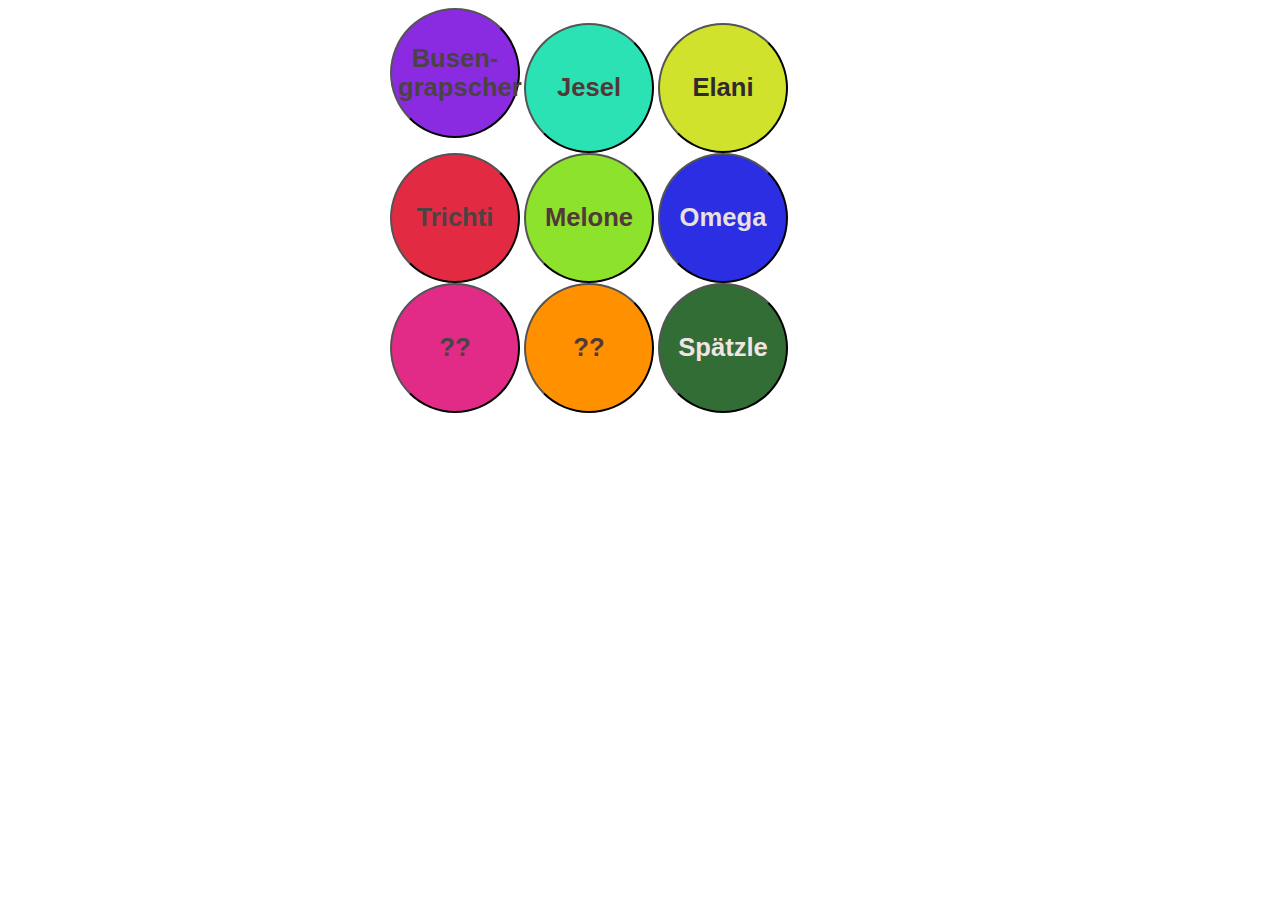
==== public/index.html @ d4724a7d "for the deployment" ====
<html>

<head>
    <link rel="stylesheet" href="style.css">
    <title>Nipples!</title>
    <script>
        function play(id) {
            var x = document.getElementById(id);
            x.play();
        }
    </script>
    <style>
        .content {
            width: 500px;
            margin: auto;
        }
        </style>
</head>

<body>

    <div class="content">
        <div class="row">
            <button onclick="play('1');" 
                style="background-color:blueviolet; color:rgb(75, 67, 67)">
                <h1>Busen-grapscher</h1>
                <audio id="1">
                    <source src="assets/busengrapscher.mp3" type="audio/mpeg">
                    Your browser does not support the audio element.
                </audio>
            </button>

            <button onclick="play('2');"
                style="background-color:rgb(43, 226, 180); color:rgb(82, 56, 56)">
                <h1>Jesel</h1>
                <audio id="2">
                    <source src="assets/busengrapscher.mp3" type="audio/mpeg">
                    Your browser does not support the audio element.
                </audio>
            </button>

            <button onclick="play('3');"
                style="background-color:rgb(208, 226, 43); color:rgb(48, 43, 43)">
                <h1>Elani</h1>
                <audio id="3">
                    <source src="assets/busengrapscher.mp3" type="audio/mpeg">
                    Your browser does not support the audio element.
                </audio>
            </button>

        </div>

        <div class="row">
            <button onclick="play('4');" style="background-color:rgb(226, 43, 67); color:rgb(75, 67, 67)">
                <h1>Trichti</h1>
                <audio id="4">
                    <source src="assets/busengrapscher.mp3" type="audio/mpeg">
                    Your browser does not support the audio element.
                </audio>
            </button>
        
            <button onclick="play('5');" style="background-color:rgb(141, 226, 43); color:rgb(82, 56, 56)">
                <h1>Melone</h1>
                <audio id="5">
                    <source src="assets/busengrapscher.mp3" type="audio/mpeg">
                    Your browser does not support the audio element.
                </audio>
            </button>
        
            <button onclick="play('6');" style="background-color:rgb(43, 46, 226); color:rgb(233, 224, 224)">
                <h1>Omega</h1>
                <audio id="6">
                    <source src="assets/busengrapscher.mp3" type="audio/mpeg">
                    Your browser does not support the audio element.
                </audio>
            </button>
        
        </div>

        <div class="row">
            <button onclick="play('7');" style="background-color:rgb(226, 43, 134); color:rgb(75, 67, 67)">
                <h1>??</h1>
                <audio id="7">
                    <source src="assets/busengrapscher.mp3" type="audio/mpeg">
                    Your browser does not support the audio element.
                </audio>
            </button>
        
            <button onclick="play('8');" style="background-color:rgb(255, 145, 0); color:rgb(82, 56, 56)">
                <h1>??</h1>
                <audio id="8">
                    <source src="assets/busengrapscher.mp3" type="audio/mpeg">
                    Your browser does not support the audio element.
                </audio>
            </button>
        
            <button onclick="play('9');" style="background-color:rgb(50, 109, 53); color:rgb(243, 227, 227)">
                <h1>Spätzle</h1>
                <audio id="9">
                    <source src="assets/busengrapscher.mp3" type="audio/mpeg">
                    Your browser does not support the audio element.
                </audio>
            </button>
        
        </div>
<!-- 
        <div class="row">
            <button onclick="play('10');" style="background-color:blueviolet; color:rgb(75, 67, 67)">
                <h1>Busen-grapscher</h1>
                <audio id="10">
                    <source src="assets/busengrapscher.mp3" type="audio/mpeg">
                    Your browser does not support the audio element.
                </audio>
            </button>
        
            <button onclick="play('11');" style="background-color:rgb(43, 226, 180); color:rgb(82, 56, 56)">
                <h1>Jesel</h1>
                <audio id="11">
                    <source src="assets/busengrapscher.mp3" type="audio/mpeg">
                    Your browser does not support the audio element.
                </audio>
            </button>
        
            <button onclick="play('12');" style="background-color:rgb(208, 226, 43); color:rgb(48, 43, 43)">
                <h1>Butter</h1>
                <audio id="12">
                    <source src="assets/busengrapscher.mp3" type="audio/mpeg">
                    Your browser does not support the audio element.
                </audio>
            </button>
        
        </div>

        <div class="row">
            <button onclick="play('13');" style="background-color:blueviolet; color:rgb(75, 67, 67)">
                <h1>Busen-grapscher</h1>
                <audio id="13">
                    <source src="assets/busengrapscher.mp3" type="audio/mpeg">
                    Your browser does not support the audio element.
                </audio>
            </button>
        
            <button onclick="play('14');" style="background-color:rgb(43, 226, 180); color:rgb(82, 56, 56)">
                <h1>Jesel</h1>
                <audio id="14">
                    <source src="assets/busengrapscher.mp3" type="audio/mpeg">
                    Your browser does not support the audio element.
                </audio>
            </button>
        
            <button onclick="play('15');" style="background-color:rgb(208, 226, 43); color:rgb(48, 43, 43)">
                <h1>Butter</h1>
                <audio id="15">
                    <source src="assets/busengrapscher.mp3" type="audio/mpeg">
                    Your browser does not support the audio element.
                </audio>
            </button>
        
        </div>

        <div class="row">
            <button onclick="play('16');" style="background-color:blueviolet; color:rgb(75, 67, 67)">
                <h1>Busen-grapscher</h1>
                <audio id="16">
                    <source src="assets/busengrapscher.mp3" type="audio/mpeg">
                    Your browser does not support the audio element.
                </audio>
            </button>
        
            <button onclick="play('17');" style="background-color:rgb(43, 226, 180); color:rgb(82, 56, 56)">
                <h1>Jesel</h1>
                <audio id="17">
                    <source src="assets/busengrapscher.mp3" type="audio/mpeg">
                    Your browser does not support the audio element.
                </audio>
            </button>
        
            <button onclick="play('18');" style="background-color:rgb(208, 226, 43); color:rgb(48, 43, 43)">
                <h1>Butter</h1>
                <audio id="18">
                    <source src="assets/busengrapscher.mp3" type="audio/mpeg">
                    Your browser does not support the audio element.
                </audio>
            </button>
        
        </div> -->



    </div>
</body>

</html>
---- public/style.css ----
button {
    height: 130px;
    width: 130px;
    font-size: 80%;
    border-radius: 100px;
}

h1 {
    margin: 0;
}
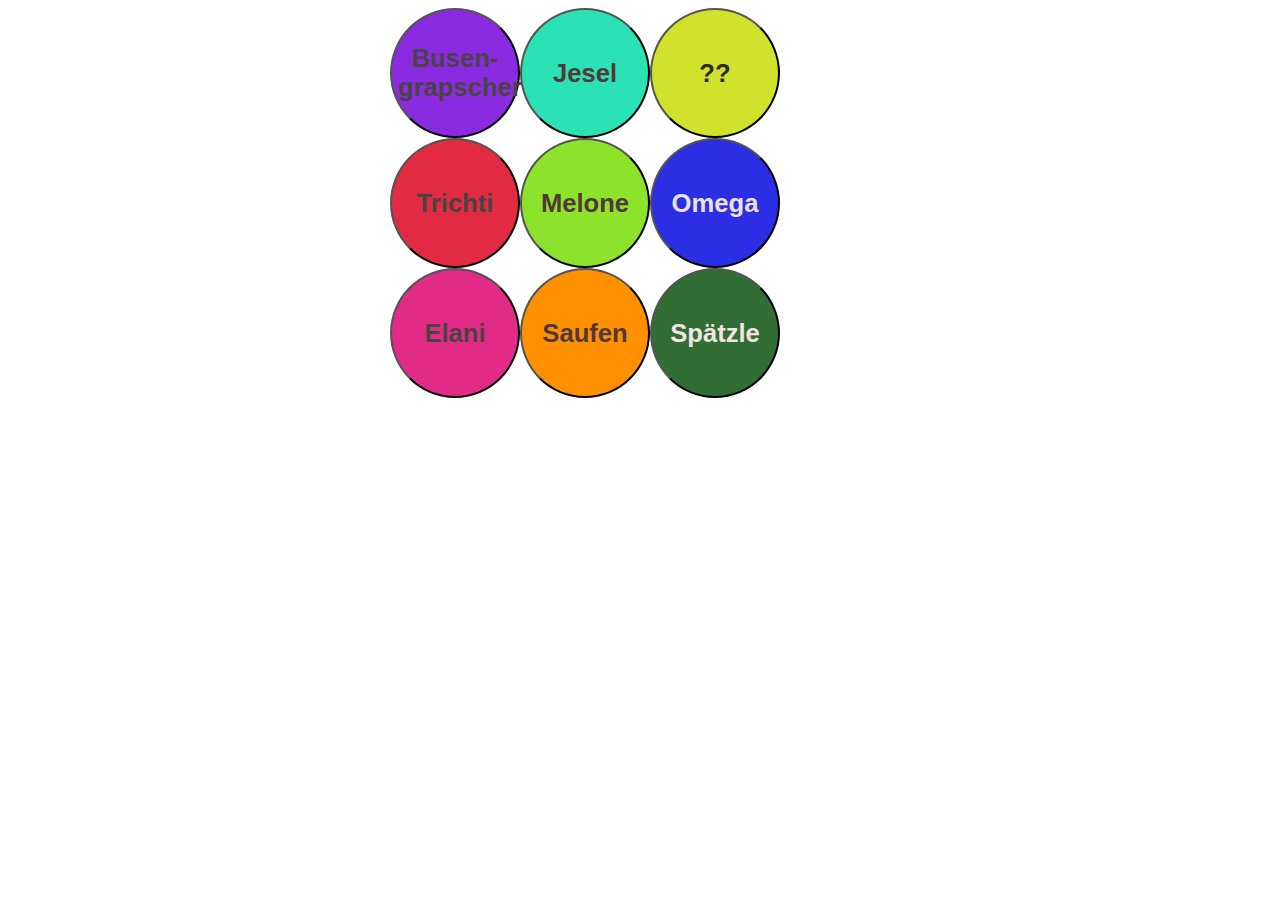
==== commit 1133f4a2: "update" ====
--- a/public/index.html
+++ b/public/index.html
@@ -41,7 +41,7 @@
 
             <button onclick="play('3');"
                 style="background-color:rgb(208, 226, 43); color:rgb(48, 43, 43)">
-                <h1>Elani</h1>
+                <h1>??</h1>
                 <audio id="3">
                     <source src="assets/busengrapscher.mp3" type="audio/mpeg">
                     Your browser does not support the audio element.
@@ -79,7 +79,7 @@
 
         <div class="row">
             <button onclick="play('7');" style="background-color:rgb(226, 43, 134); color:rgb(75, 67, 67)">
-                <h1>??</h1>
+                <h1>Elani</h1>
                 <audio id="7">
                     <source src="assets/busengrapscher.mp3" type="audio/mpeg">
                     Your browser does not support the audio element.
@@ -87,7 +87,7 @@
             </button>
         
             <button onclick="play('8');" style="background-color:rgb(255, 145, 0); color:rgb(82, 56, 56)">
-                <h1>??</h1>
+                <h1>Saufen</h1>
                 <audio id="8">
                     <source src="assets/busengrapscher.mp3" type="audio/mpeg">
                     Your browser does not support the audio element.
--- a/public/style.css
+++ b/public/style.css
@@ -3,6 +3,7 @@
     width: 130px;
     font-size: 80%;
     border-radius: 100px;
+    float: left;
 }
 
 h1 {
